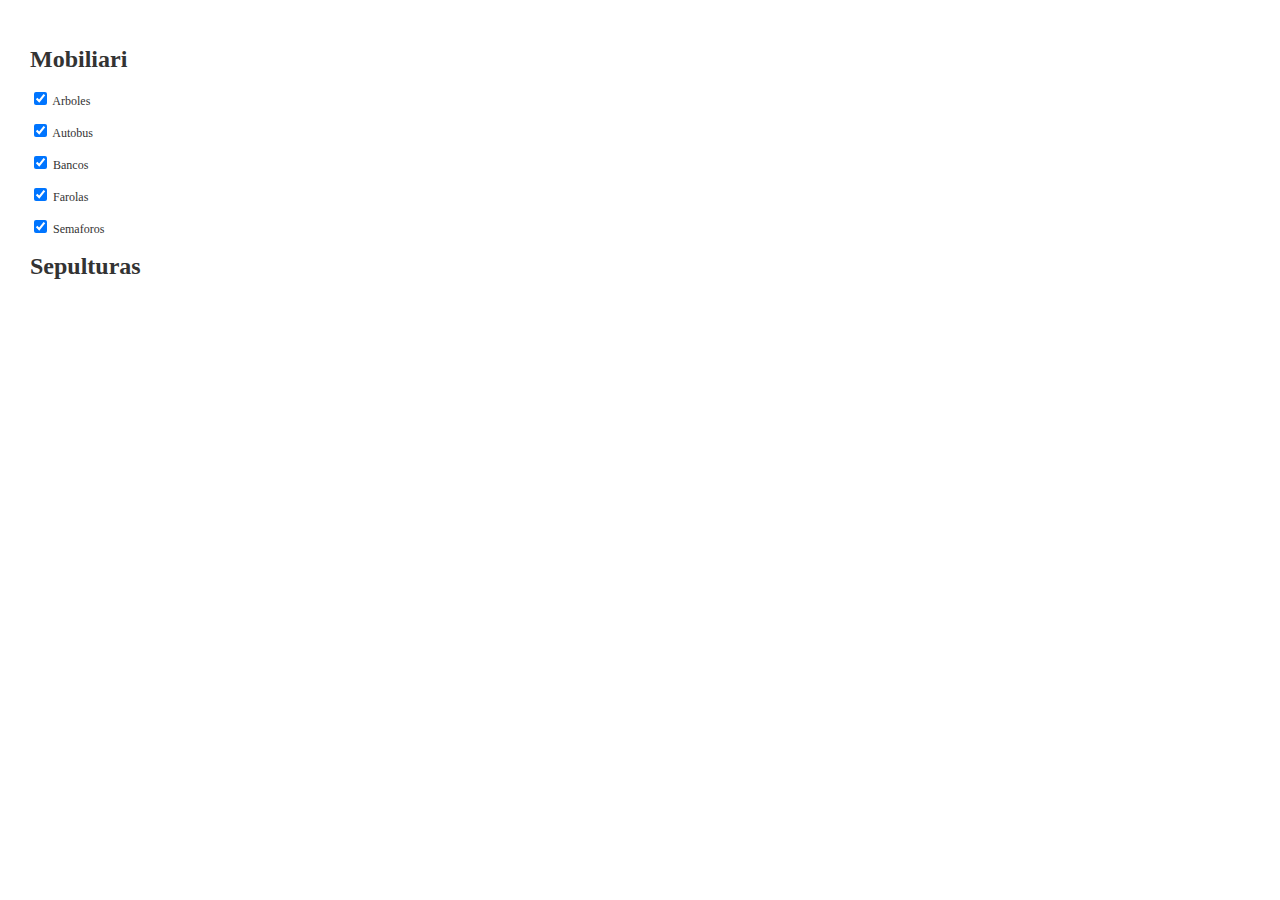
==== girona.html @ 9f69ba56 "proves" ====
<html>
<head>
    <meta charset='utf-8' />
    <title>Mapbox estilo</title>
    <meta name='viewport' content='initial-scale=1,maximum-scale=1,user-scalable=no' />
    <script src='https://api.mapbox.com/mapbox-gl-js/v1.7.0/mapbox-gl.js'></script>
    <link href='https://api.mapbox.com/mapbox-gl-js/v1.7.0/mapbox-gl.css' rel='stylesheet' />
    <link href='css/mapabase.css' rel='stylesheet' />  


    <style>
        body {
            margin: 0;
            padding: 0;
        }
        #map {
            position: absolute;
            top: 0;
            bottom: 0;
            width: 100%;
            height: 100%
        }
    </style>
    <script>
        //Añadir vuestor token y vuestro estilo
        function init() {

            //aqui afegfim un mapa de mapbox, un "styles"

            mapboxgl.accessToken =  
                'pk.eyJ1Ijoic3VxdWV0NzkiLCJhIjoiY2s0OHRicWN6MTVkcTNsbGY0MmI2NXRwOSJ9.Vhk9cAQbRBmhaYrlfG5ABQ';
            var map = new mapboxgl.Map({
                container: 'map',
                style: 'mapbox://styles/suquet79/ck697yvgl0od51ipimihneb6y',
                center: [2.8364498, 41.9720266],
                zoom: 18,
                pitch: 45,
                attributionControl: false
            });

            //https://docs.mapbox.com/mapbox-gl-js/api/#user%20interface
            map.addControl(new mapboxgl.AttributionControl({compact: true}));
            map.addControl(new mapboxgl.NavigationControl());

            map.addControl(new mapboxgl.GeolocateControl({
                            positionOptions: {
                                enableHighAccuracy: true
                            },
                            trackUserLocation: true
                        }));
            map.addControl(new mapboxgl.FullscreenControl({container: document.querySelector('body')}));

            var marker = new mapboxgl.Marker()
                 .setLngLat([2.8364498, 41.9720266])  
                 .addTo(map);



            map.on('load', function () {

                //MOBILIARIO////////////////////////////////////////////////////////////
                //ARBOLES
                map.addSource("ARBOLES", {
                    type: "vector",
                    url: "mapbox://suquet79.89dsg9ql" //poner mapbox://vuestro id
                }); //fin map source

                map.addLayer({
                    id: "ARBOLES",
                    type: "circle",
                    source: "ARBOLES",
                    'source-layer': "arbres-7iy4l8", //poner vuestro titulo capa
                    paint:{
                        'circle-radius': 3,
                        'circle-opacity':1,
                        'circle-color':"rgb( 16, 120, 7  )"
                    }
                });

                //AUTOBUS
                map.addSource("AUTOBUS", {
                    type: "vector",
                    url: "mapbox://suquet79.4kkuy6wh" //poner mapbox://vuestro id
                }); //fin map source

                map.addLayer({
                    id: "AUTOBUS",
                    type: "circle",
                    source: "AUTOBUS",
                    'source-layer': "autobus-6jjjkb", //poner vuestro titulo capa
                    paint:{
                        'circle-radius': 3,
                        'circle-opacity':1,
                        'circle-color':"rgb(  41, 252, 114   )"
                    }
                });

                //BANCOS
                map.addSource("BANCOS", {
                    type: "vector",
                    url: "mapbox://suquet79.8lw26uwq" //poner mapbox://vuestro id
                }); //fin map source

                map.addLayer({
                    id: "BANCOS",
                    type: "circle",
                    source: "BANCOS",
                    'source-layer': "bancs-4aae9e", //poner vuestro titulo capa
                    paint:{
                        'circle-radius': 3,
                        'circle-opacity':1,
                        'circle-color':"rgb(  241, 22, 194   )"
                    }
                });


                //FAROLES
                map.addSource("FAROLES", {
                    type: "vector",
                    url: "mapbox://suquet79.3e91jyqe" //poner mapbox://vuestro id
                }); //fin map source

                map.addLayer({
                    id: "FAROLES",
                    type: "circle",
                    source: "FAROLES",
                    'source-layer': "faroles-9fp0sq", //poner vuestro titulo capa
                    paint:{
                        'circle-radius': 3,
                        'circle-opacity':1,
                        'circle-color':"rgb(   108, 84, 65  )"
                    }
                });

                //SEMAFORS
                map.addSource("SEMAFORS", {
                    type: "vector",
                    url: "mapbox://suquet79.dyi8on9x" //poner mapbox://vuestro id
                }); //fin map source

                map.addLayer({
                    id: "SEMAFORS",
                    type: "circle",
                    source: "SEMAFORS",
                    'source-layer': "semafors-cpo3vo", //poner vuestro titulo capa
                    paint:{
                        'circle-radius': 3,
                        'circle-opacity':1,
                        'circle-color':"rgb( 0, 0,0 )"
                    }
                });


                //SEPULTURAS////////////////////////////////////////////////////////////////////////////
                //ALTARES
                map.addSource("ALTARES", {
                    type: "vector",
                    url: "mapbox://suquet79.6pp568yc" //poner mapbox://vuestro id
                }); //fin map source

                map.addLayer({
                    id: "ALTARES",
                    type: "circle",
                    source: "ALTARES",
                    'source-layer': "altares-3bb9cm", //poner vuestro titulo capa
                    paint:{
                        'circle-radius': 3,
                        'circle-opacity':1,
                        'circle-color':"rgb(  204, 93, 207   )"
                    }
                });
                //COLUMBARIO
                map.addSource("COLUMBARIO", {
                    type: "vector",
                    url: "mapbox://suquet79.binp89rm" //poner mapbox://vuestro id
                }); //fin map source

                map.addLayer({
                    id: "COLUMBARIO",
                    type: "circle",
                    source: "COLUMBARIO",
                    'source-layer': "columbario-c8s400", //poner vuestro titulo capa
                    paint:{
                        'circle-radius': 3,
                        'circle-opacity':1,
                        'circle-color':"rgb(  41, 205, 238  )"
                    }
                });
                
                //HIPOGEO
                map.addSource("HIPOGEO", {
                    type: "vector",
                    url: "mapbox://suquet79.4c1vpk2q" //poner mapbox://vuestro id
                }); //fin map source

                map.addLayer({
                    id: "HIPOGEO",
                    type: "circle",
                    source: "HIPOGEO",
                    'source-layer': "hipogeo-5aivid", //poner vuestro titulo capa
                    paint:{
                        'circle-radius': 3,
                        'circle-opacity':1,
                        'circle-color':"rgb(   251, 113, 5    )"
                    }
                });

                //NICHO
                map.addSource("NICHO", {
                    type: "vector",
                    url: "mapbox://suquet79.76t5zs8l" //poner mapbox://vuestro id
                }); //fin map source

                map.addLayer({
                    id: "NICHO",
                    type: "circle",
                    source: "NICHO",
                    'source-layer': "nicho-0r4xwo", //poner vuestro titulo capa
                    paint:{
                        'circle-radius': 3,
                        'circle-opacity':1,
                        'circle-color':"rgb(   70, 211, 123   )"
                    }
                });
                
                //PANTEON
                map.addSource("PANTEON", {
                    type: "vector",
                    url: "mapbox://suquet79.a07yqbg2" //poner mapbox://vuestro id
                }); //fin map source

                map.addLayer({
                    id: "PANTEON",
                    type: "circle",
                    source: "PANTEON",
                    'source-layer': "panteon-4u873i", //poner vuestro titulo capa
                    paint:{
                        'circle-radius': 3,
                        'circle-opacity':1,
                        'circle-color':"rgb(  166, 70, 211  )"
                    }
                });

                
                //TUMBAS
                map.addSource("tumba", {
                    type: "vector",
                    url: "mapbox://suquet79.0v3yj90m" //poner mapbox://vuestro id
                }); //fin map source

                map.addLayer({
                    id: "tumbas",
                    type: "circle",
                    source: "tumba",
                    'source-layer': "tumba-87fx1j", //poner vuestro titulo capa
                    paint:{
                        'circle-radius': 3,
                        'circle-opacity':1,
                        'circle-color':"rgb(255, 255, 0)"
                    }
                });

                             
               //SIGLOS////////////////////////////////////////////////////

                //SEPULTURAS SXX
                map.addSource("sepSxx", {
                    type: "vector",
                    url: "mapbox://suquet79.abe2qkjw" //poner mapbox://vuestro id
                }); //fin map source

                map.addLayer({
                    id: "sepulturaXX",
                    type: "circle",
                    source: "sepSxx",
                    'source-layer': "sepeulturas_sXX-1goi5q", //poner vuestro titulo capa
                    paint:{
                        'circle-radius': 3,
                        'circle-opacity':0.1,
                        'circle-color':"rgb(255, 0, 0)"
                    }
                });

                //SEPULTURAS SXIX
                map.addSource("sepSxIx", {
                    type: "vector",
                    url: "mapbox://suquet79.9ibk1atk" //poner mapbox://vuestro id
                }); //fin map source

                map.addLayer({
                    id: "sepulturaXIX",
                    type: "circle",
                    source: "sepSxIx",
                    'source-layer': "sepeulturas_sXIX-4sfjc0", //poner vuestro titulo capa
                    paint:{
                        'circle-radius': 3,
                        'circle-opacity':0.1,
                        'circle-color':"rgb(0, 0, 255)"
                    }
                });

            
                 //CEMGI
                /* map.addSource("CEMENTERIO", {
                    type: "vector",
                    url: "mapbox://suquet79.74oga876" //poner mapbox://vuestro id
                }); //fin map source

                map.addLayer({
                    id: "CEMENTERIO",
                    type: "fill",
                    source: "CEMENTERIO",
                    'source-layer': "cemgi-9jdeu2", //poner vuestro titulo capa
                    paint:{
                        
                        'fill-opacity':0.5,
                        'fill-color':"rgb(0, 0, 255)",
                        'fill-outline-color':"rgb(0, 0, 0)"
                    }
                });*/
                
                //CEMGI
                map.addSource("CEMENTERIO", {
                    type: "vector",
                    url: "mapbox://suquet79.74oga876" //poner mapbox://vuestro id
                }); //fin map source

                map.addLayer({
                    id: "CEMENTERIO",
                    type: "fill-extrusion",
                    source: "CEMENTERIO",
                    'source-layer': "cemgi-9jdeu2", //poner vuestro titulo capa
                    paint:{
                        'fill-extrusion-base':1,
                        'fill-extrusion-height':5,
                        'fill-extrusion-opacity':0.5,
                        'fill-extrusion-color':"rgb(0, 0, 255)"
                    }
                });
                
                



            });


        }


     

            
    </script>
</head>

<body onload="init()">

    <div class="panelTopIzquierda">
        <h1>Mobiliari</h1>
        <p><input OnChange="activarEdificios(this.checked)"   type="checkbox" checked> Arboles</p>
        <p><input OnChange="activarEdificios(this.checked)"   type="checkbox" checked> Autobus</p>
        <p><input OnChange="activarEdificios(this.checked)"   type="checkbox" checked> Bancos</p>
        <p><input OnChange="activarEdificios(this.checked)"   type="checkbox" checked> Farolas</p>
        <p><input OnChange="activarEdificios(this.checked)"   type="checkbox" checked> Semaforos</p>
        <h1>Sepulturas</h1>
        

        
        
    </div>                 


    <div id="map"></div>
</body>

</html>
---- css/mapabase.css ----
.panelTopIzquierda {
    position: absolute;
    top:20px;
    left: 20px;
    width: 150px;
    z-index: 1000;
    background-color: rgba(255,255,255,0.9);
    padding: 10px;
    font-size:12px;
    color: #333333;
    border-radius: 5px;
}
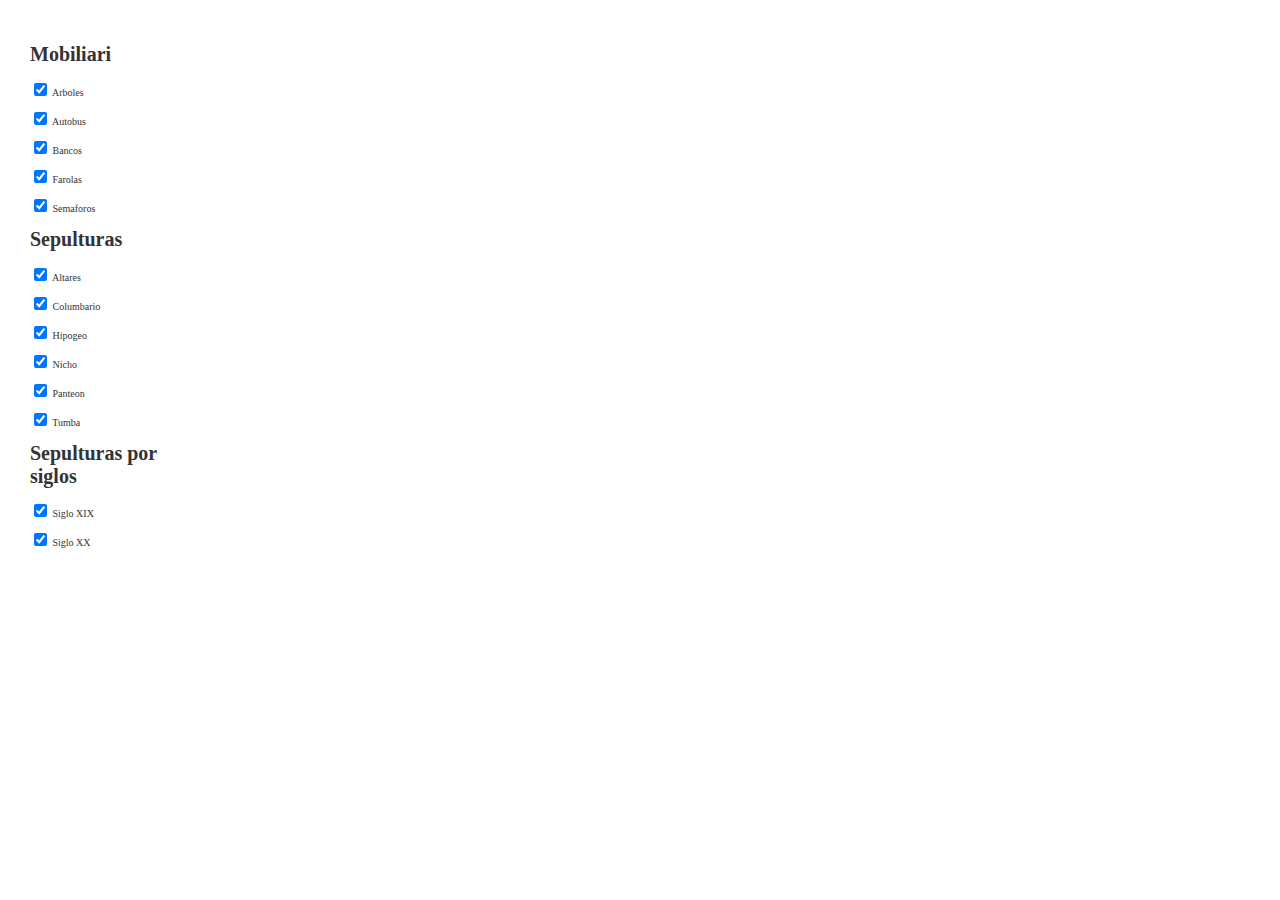
==== commit 62e8f2c4: "h" ====
--- a/girona.html
+++ b/girona.html
@@ -5,6 +5,8 @@
     <meta name='viewport' content='initial-scale=1,maximum-scale=1,user-scalable=no' />
     <script src='https://api.mapbox.com/mapbox-gl-js/v1.7.0/mapbox-gl.js'></script>
     <link href='https://api.mapbox.com/mapbox-gl-js/v1.7.0/mapbox-gl.css' rel='stylesheet' />
+    <script src="https://api.mapbox.com/mapbox-gl-js/plugins/mapbox-gl-geocoder/v4.4.2/mapbox-gl-geocoder.min.js"></script>
+    <link rel="stylesheet" href="https://api.mapbox.com/mapbox-gl-js/plugins/mapbox-gl-geocoder/v4.4.2/mapbox-gl-geocoder.css" type="text/css"/>
     <link href='css/mapabase.css' rel='stylesheet' />  
 
 
@@ -42,20 +44,9 @@
             map.addControl(new mapboxgl.AttributionControl({compact: true}));
             map.addControl(new mapboxgl.NavigationControl());
 
-            map.addControl(new mapboxgl.GeolocateControl({
-                            positionOptions: {
-                                enableHighAccuracy: true
-                            },
-                            trackUserLocation: true
-                        }));
             map.addControl(new mapboxgl.FullscreenControl({container: document.querySelector('body')}));
 
-            var marker = new mapboxgl.Marker()
-                 .setLngLat([2.8364498, 41.9720266])  
-                 .addTo(map);
-
-
-
+          
             map.on('load', function () {
 
                 //MOBILIARIO////////////////////////////////////////////////////////////
@@ -300,24 +291,6 @@
                 });
 
             
-                 //CEMGI
-                /* map.addSource("CEMENTERIO", {
-                    type: "vector",
-                    url: "mapbox://suquet79.74oga876" //poner mapbox://vuestro id
-                }); //fin map source
-
-                map.addLayer({
-                    id: "CEMENTERIO",
-                    type: "fill",
-                    source: "CEMENTERIO",
-                    'source-layer': "cemgi-9jdeu2", //poner vuestro titulo capa
-                    paint:{
-                        
-                        'fill-opacity':0.5,
-                        'fill-color':"rgb(0, 0, 255)",
-                        'fill-outline-color':"rgb(0, 0, 0)"
-                    }
-                });*/
                 
                 //CEMGI
                 map.addSource("CEMENTERIO", {
@@ -364,6 +337,15 @@
         <p><input OnChange="activarEdificios(this.checked)"   type="checkbox" checked> Farolas</p>
         <p><input OnChange="activarEdificios(this.checked)"   type="checkbox" checked> Semaforos</p>
         <h1>Sepulturas</h1>
+        <p><input OnChange="activarEdificios(this.checked)"   type="checkbox" checked> Altares</p>
+        <p><input OnChange="activarEdificios(this.checked)"   type="checkbox" checked> Columbario</p>
+        <p><input OnChange="activarEdificios(this.checked)"   type="checkbox" checked> Hipogeo</p>
+        <p><input OnChange="activarEdificios(this.checked)"   type="checkbox" checked> Nicho</p>
+        <p><input OnChange="activarEdificios(this.checked)"   type="checkbox" checked> Panteon</p>
+        <p><input OnChange="activarEdificios(this.checked)"   type="checkbox" checked> Tumba</p>
+        <h1>Sepulturas por siglos</h1>
+        <p><input OnChange="activarEdificios(this.checked)"   type="checkbox" checked> Siglo XIX</p>
+        <p><input OnChange="activarEdificios(this.checked)"   type="checkbox" checked> Siglo XX</p>
         
 
         
--- a/css/mapabase.css
+++ b/css/mapabase.css
@@ -8,7 +8,7 @@
     z-index: 1000;
     background-color: rgba(255,255,255,0.9);
     padding: 10px;
-    font-size:12px;
+    font-size:10px;
     color: #333333;
     border-radius: 5px;
 }
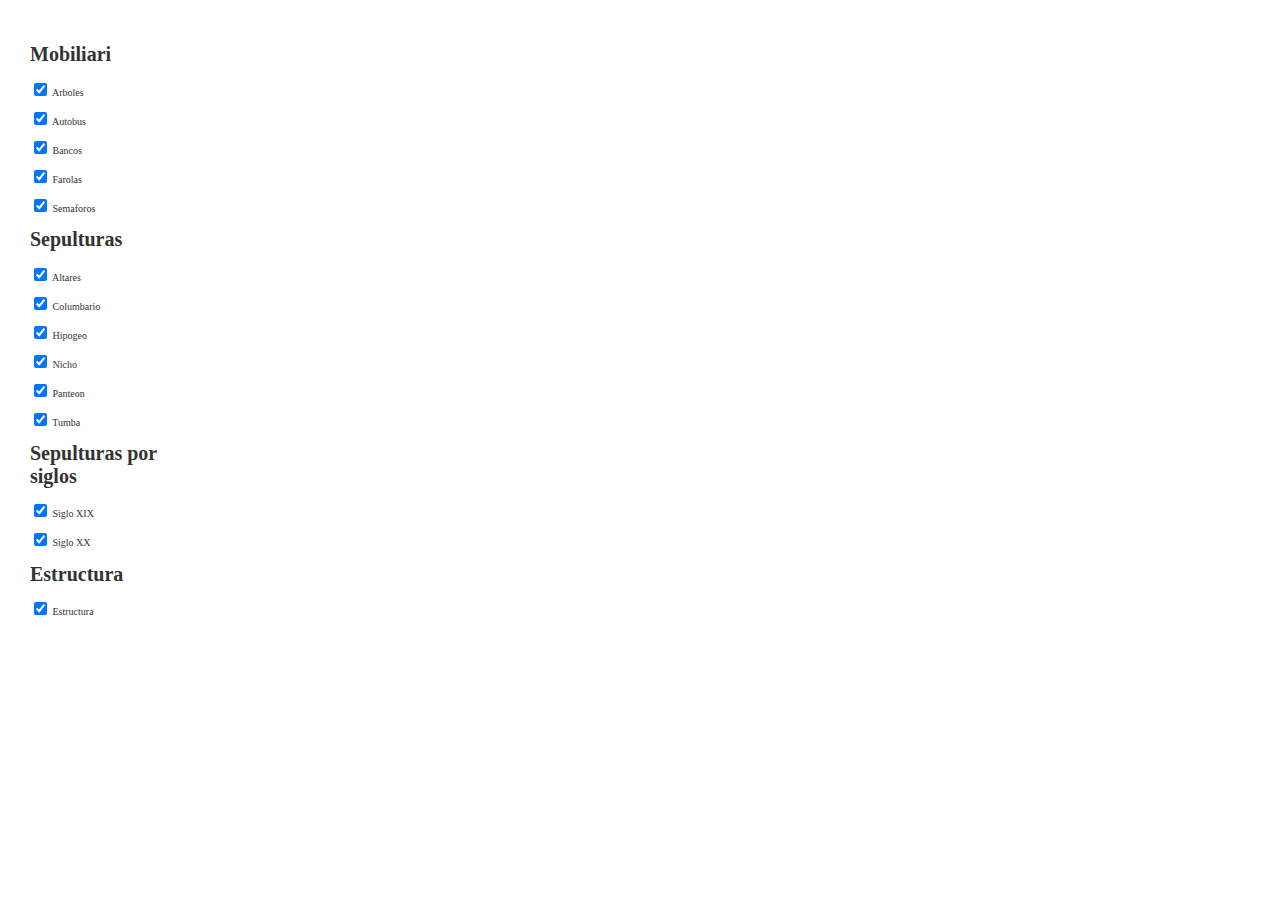
==== commit 69014633: "molins" ====
--- a/girona.html
+++ b/girona.html
@@ -319,7 +319,18 @@
 
 
         }
-
+        function activarCapa(activo,tipo){
+
+            if (activo){
+                alert (tipo);
+                map.setLayoutProperty("arboles", "visibility", "visible");
+            }else{
+                alert (tipo);
+                map.setLayoutProperty("arboles", "visibility", "none");
+
+                }
+
+            }
 
      
 
@@ -331,22 +342,23 @@
 
     <div class="panelTopIzquierda">
         <h1>Mobiliari</h1>
-        <p><input OnChange="activarEdificios(this.checked)"   type="checkbox" checked> Arboles</p>
-        <p><input OnChange="activarEdificios(this.checked)"   type="checkbox" checked> Autobus</p>
-        <p><input OnChange="activarEdificios(this.checked)"   type="checkbox" checked> Bancos</p>
-        <p><input OnChange="activarEdificios(this.checked)"   type="checkbox" checked> Farolas</p>
-        <p><input OnChange="activarEdificios(this.checked)"   type="checkbox" checked> Semaforos</p>
+        <p><input OnChange="activarCapa(this.checked,this.value)"   type="checkbox" checked value="arboles"> Arboles</p>
+        <p><input OnChange="activarCapa(this.checked,this.value)"   type="checkbox" checked value="autobus"> Autobus</p>
+        <p><input OnChange="activarCapa(this.checked,this.value)"   type="checkbox" checked value="bancos"> Bancos</p>
+        <p><input OnChange="activarCapa(this.checked,this.value)"   type="checkbox" checked value="farolas"> Farolas</p>
+        <p><input OnChange="activarCapa(this.checked,this.value)"   type="checkbox" checked value=""> Semaforos</p>
         <h1>Sepulturas</h1>
-        <p><input OnChange="activarEdificios(this.checked)"   type="checkbox" checked> Altares</p>
-        <p><input OnChange="activarEdificios(this.checked)"   type="checkbox" checked> Columbario</p>
-        <p><input OnChange="activarEdificios(this.checked)"   type="checkbox" checked> Hipogeo</p>
-        <p><input OnChange="activarEdificios(this.checked)"   type="checkbox" checked> Nicho</p>
-        <p><input OnChange="activarEdificios(this.checked)"   type="checkbox" checked> Panteon</p>
-        <p><input OnChange="activarEdificios(this.checked)"   type="checkbox" checked> Tumba</p>
+        <p><input OnChange="activarCapa(this.checked,this.value)"   type="checkbox" checked value="altares"> Altares</p>
+        <p><input OnChange="activarCapa(this.checked,this.value)"   type="checkbox" checked value="columbario"> Columbario</p>
+        <p><input OnChange="activarCapa(this.checked,this.value)"   type="checkbox" checked value="hipogeo"> Hipogeo</p>
+        <p><input OnChange="activarCapa(this.checked,this.value)"   type="checkbox" checked value="nicho"> Nicho</p>
+        <p><input OnChange="activarCapa(this.checked,this.value)"   type="checkbox" checked value="panteon"> Panteon</p>
+        <p><input OnChange="activarCapa(this.checked,this.value)"   type="checkbox" checked value=""> Tumba</p>
         <h1>Sepulturas por siglos</h1>
-        <p><input OnChange="activarEdificios(this.checked)"   type="checkbox" checked> Siglo XIX</p>
-        <p><input OnChange="activarEdificios(this.checked)"   type="checkbox" checked> Siglo XX</p>
-        
+        <p><input OnChange="activarCapa(this.checked,this.value)"   type="checkbox" checked value="XIX"> Siglo XIX</p>
+        <p><input OnChange="activarCapa(this.checked,this.value)"   type="checkbox" checked value="XX"> Siglo XX</p>
+        <h1>Estructura</h1>
+        <p><input OnChange="activarCapa(this.checked,this.value)"   type="checkbox" checked value="Estructura"> Estructura</p>
 
         
         
